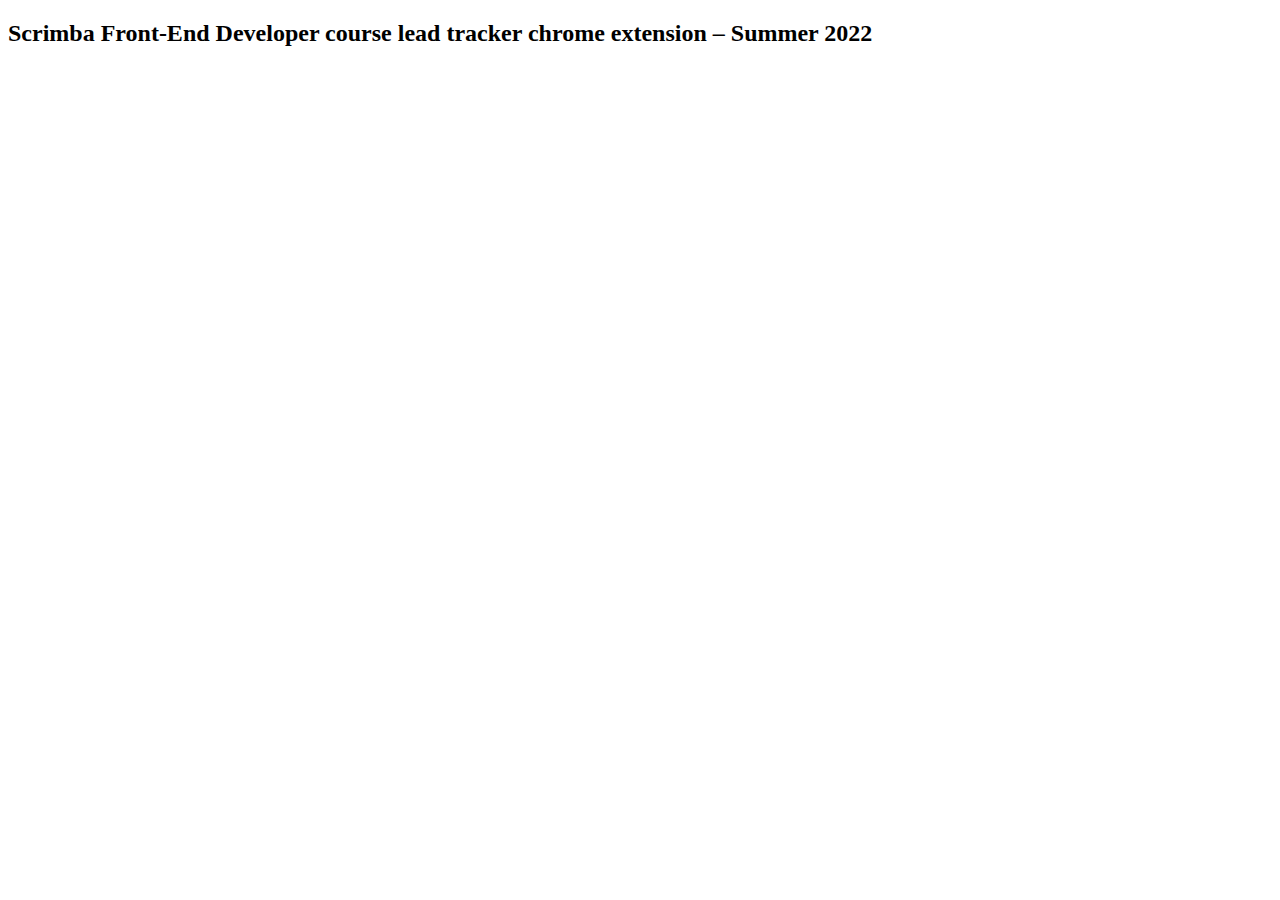
==== README.html @ 678829b5 "updated files to continue working from lesson" ====
<!DOCTYPE html>
<html xmlns="http://www.w3.org/1999/xhtml" lang="en">
<head>
	<meta charset="utf-8"/>
</head>
<body>

<h2 id="scrimbafront-enddevelopercourseleadtrackerchromeextension--summer2022">Scrimba Front-End Developer course lead tracker chrome extension &#8211; Summer 2022</h2>

</body>
</html>
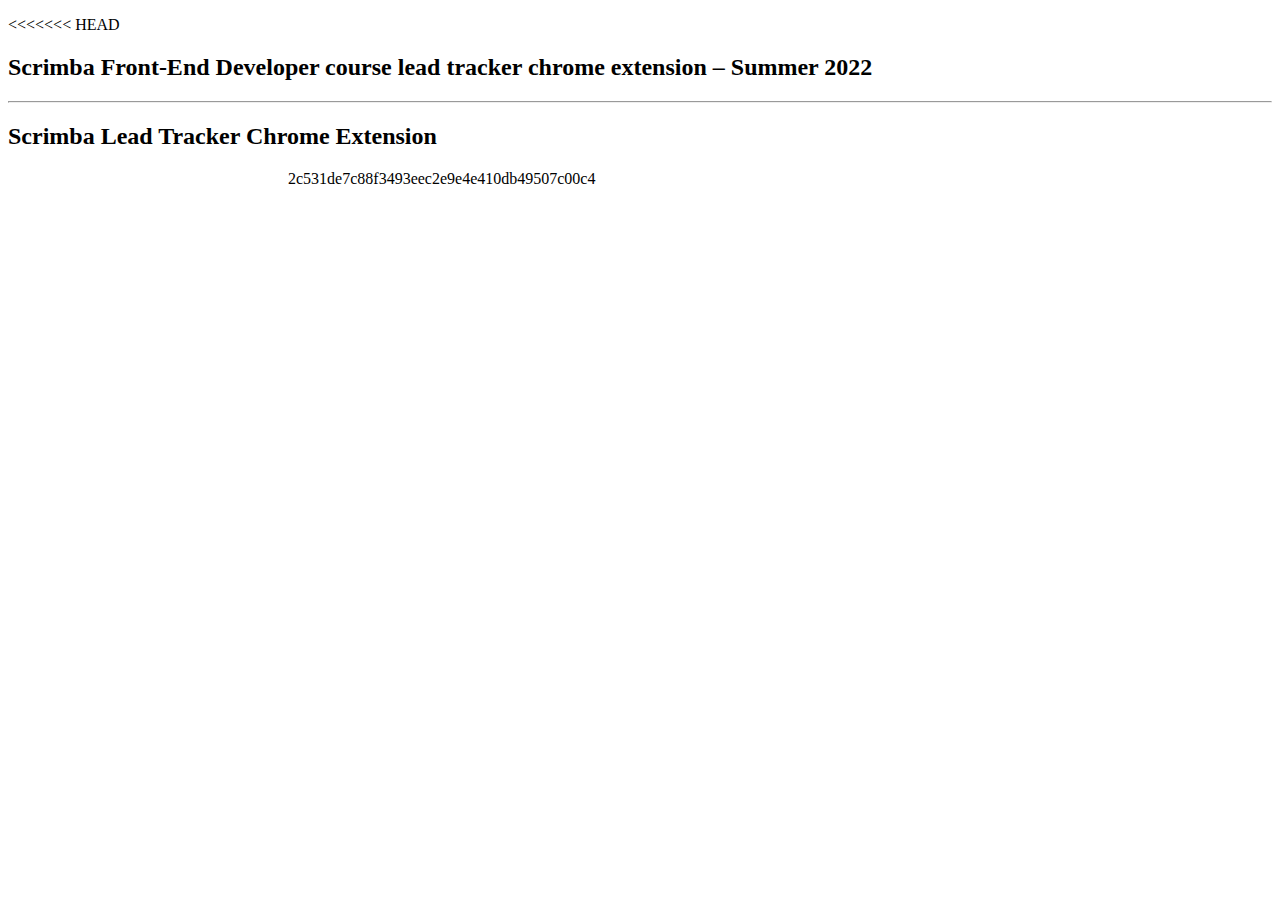
==== commit 95420eb0: "Update README.html" ====
--- a/README.html
+++ b/README.html
@@ -5,7 +5,29 @@
 </head>
 <body>
 
+<p>&lt;&lt;&lt;&lt;&lt;&lt;&lt; HEAD</p>
+
 <h2 id="scrimbafront-enddevelopercourseleadtrackerchromeextension--summer2022">Scrimba Front-End Developer course lead tracker chrome extension &#8211; Summer 2022</h2>
+
+<hr />
+
+<h2 id="scrimbaleadtrackerchromeextension">Scrimba Lead Tracker Chrome Extension</h2>
+
+<blockquote>
+<blockquote>
+<blockquote>
+<blockquote>
+<blockquote>
+<blockquote>
+<blockquote>
+<p>2c531de7c88f3493eec2e9e4e410db49507c00c4</p>
+</blockquote>
+</blockquote>
+</blockquote>
+</blockquote>
+</blockquote>
+</blockquote>
+</blockquote>
 
 </body>
 </html>
